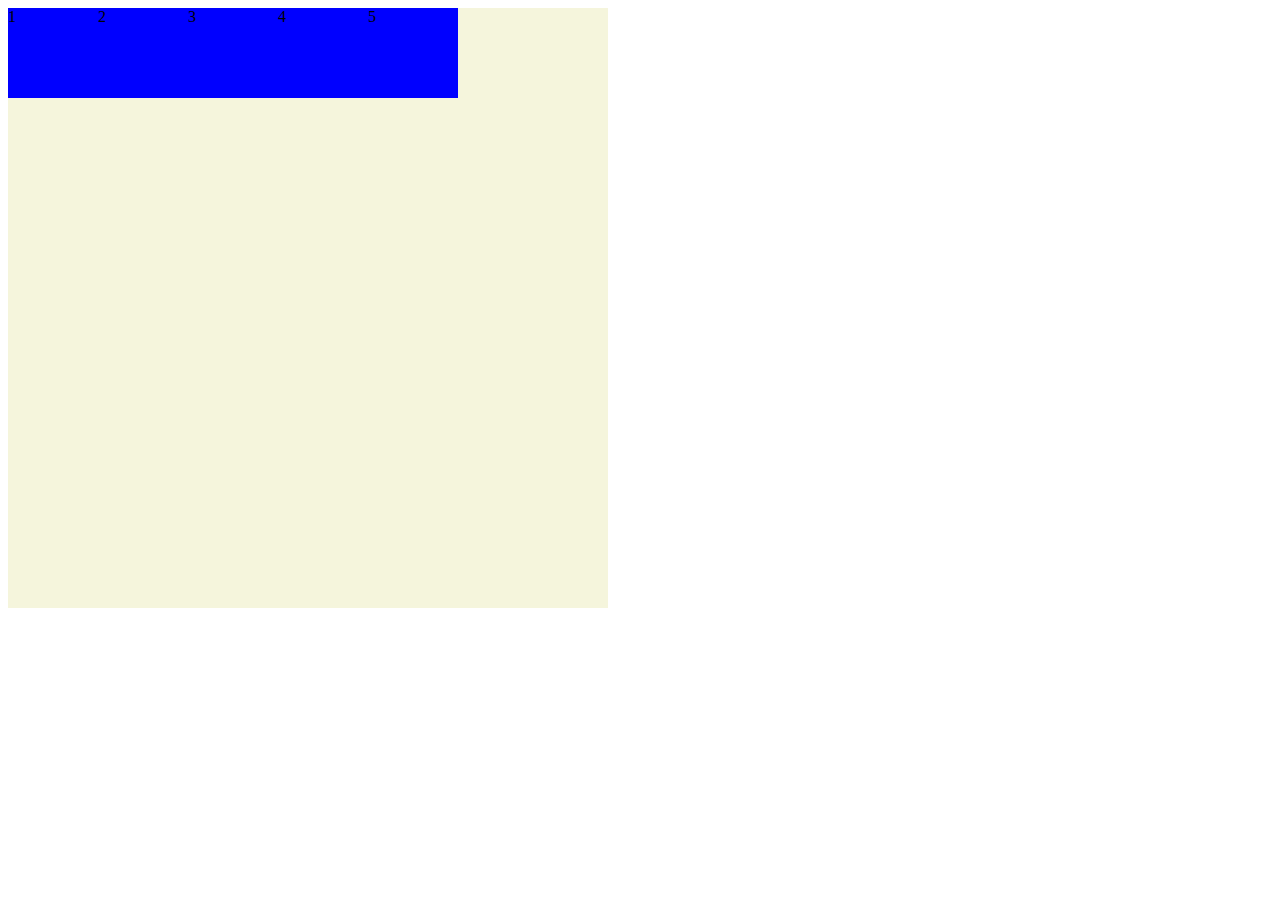
==== index.html @ e3333758 "feat: uso basico de flex" ====
<!DOCTYPE html>
<html lang="en">
  <head>
    <meta charset="UTF-8">
    <meta name="viewport" content="width=device-width, initial-scale=1.0">
    <title>Uso de Flex</title>
    <link rel="stylesheet" href="styles.css">
  </head>
  <body>
    <section id="container">
      <div class="item">1</div>
      <div class="item">2</div>
      <div class="item">3</div>
      <div class="item">4</div>
      <div class="item">5</div>
    </section>
  </body>
</html>
---- styles.css ----
#container {
    display: flex;
    width: 600px;
    height: 600px;
    background-color: beige;
  }
  
  .item {
    width: 90px;
    height: 90px;
    background-color: blue;
  }
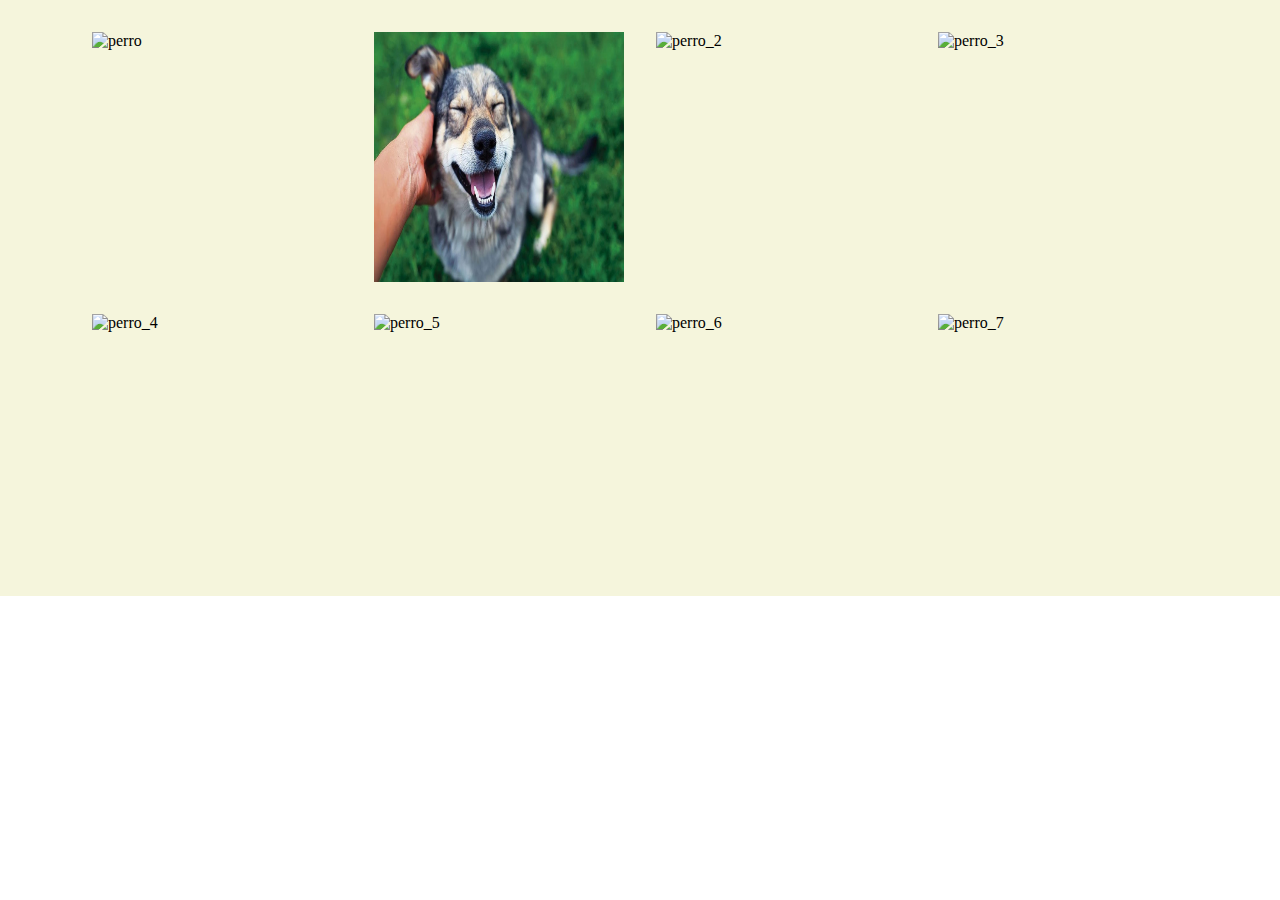
==== commit c2fe3c03: "feat: uso de flex" ====
--- a/index.html
+++ b/index.html
@@ -8,11 +8,30 @@
   </head>
   <body>
     <section id="container">
-      <div class="item">1</div>
-      <div class="item">2</div>
-      <div class="item">3</div>
-      <div class="item">4</div>
-      <div class="item">5</div>
+      <div>
+        <img src="https://unamglobal.unam.mx/wp-content/uploads/2023/03/estresperros.jpg" alt="perro">
+      </div>
+      <div>
+        <img src="./assets/images/perro_1.jpg" alt="perro_1">
+      </div>
+      <div>
+        <img src="https://c.files.bbci.co.uk/48DD/production/_107435681_perro1.jpg" alt="perro_2">
+      </div>
+      <div>
+        <img src="https://hips.hearstapps.com/hmg-prod/images/perros-vivir-mas-anos-1669733501.jpg?crop=0.706xw:1.00xh;0.148xw,0&resize=1200:*" alt="perro_3">
+      </div>
+      <div>
+        <img src="https://www.nunpet.es/blog/wp-content/uploads/2023/08/5-razas-populares-perros-labrador-bulldog-frances.webp" alt="perro_4">
+      </div>
+      <div>
+        <img src="https://www.capital21.cdmx.gob.mx/noticias/wp-content/uploads/2023/07/LA-CIUDAD-DE-LOS-PERROS-Y-GATOS-1.jpg" alt="perro_5">
+      </div>
+      <div>
+        <img src="https://www.nationalgeographic.com.es/medio/2023/08/25/perros-varios-8_e6833953_230825120746_800x800.jpg" alt="perro_6">
+      </div>
+      <div>
+        <img src="https://image.ondacero.es/clipping/cmsimages02/2023/11/22/E612150C-3B8F-419F-8A3D-8AD4D8A6F16F/que-frutas-pueden-comer-perros-cuales-son-peligrosas-salud_98.jpg?crop=4256,2395,x0,y224&width=1900&height=1069&optimize=high&format=webply" alt="perro_7">
+      </div>
     </section>
   </body>
 </html>--- a/styles.css
+++ b/styles.css
@@ -1,12 +1,23 @@
-#container {
-    display: flex;
-    width: 600px;
-    height: 600px;
-    background-color: beige;
+body {
+    margin: 0;
   }
   
-  .item {
-    width: 90px;
-    height: 90px;
-    background-color: blue;
+  #container {
+    display: flex;
+    background-color: beige;
+    flex-wrap: wrap;
+    justify-content: center;
+    gap: 32px;
+    padding-bottom: 32px;
+    padding-top: 32px;
+  }
+  
+  #container div {
+    width: 250px;
+    height: 250px;
+  }
+  
+  div img {
+    width: 100%;
+    height: 100%;
   }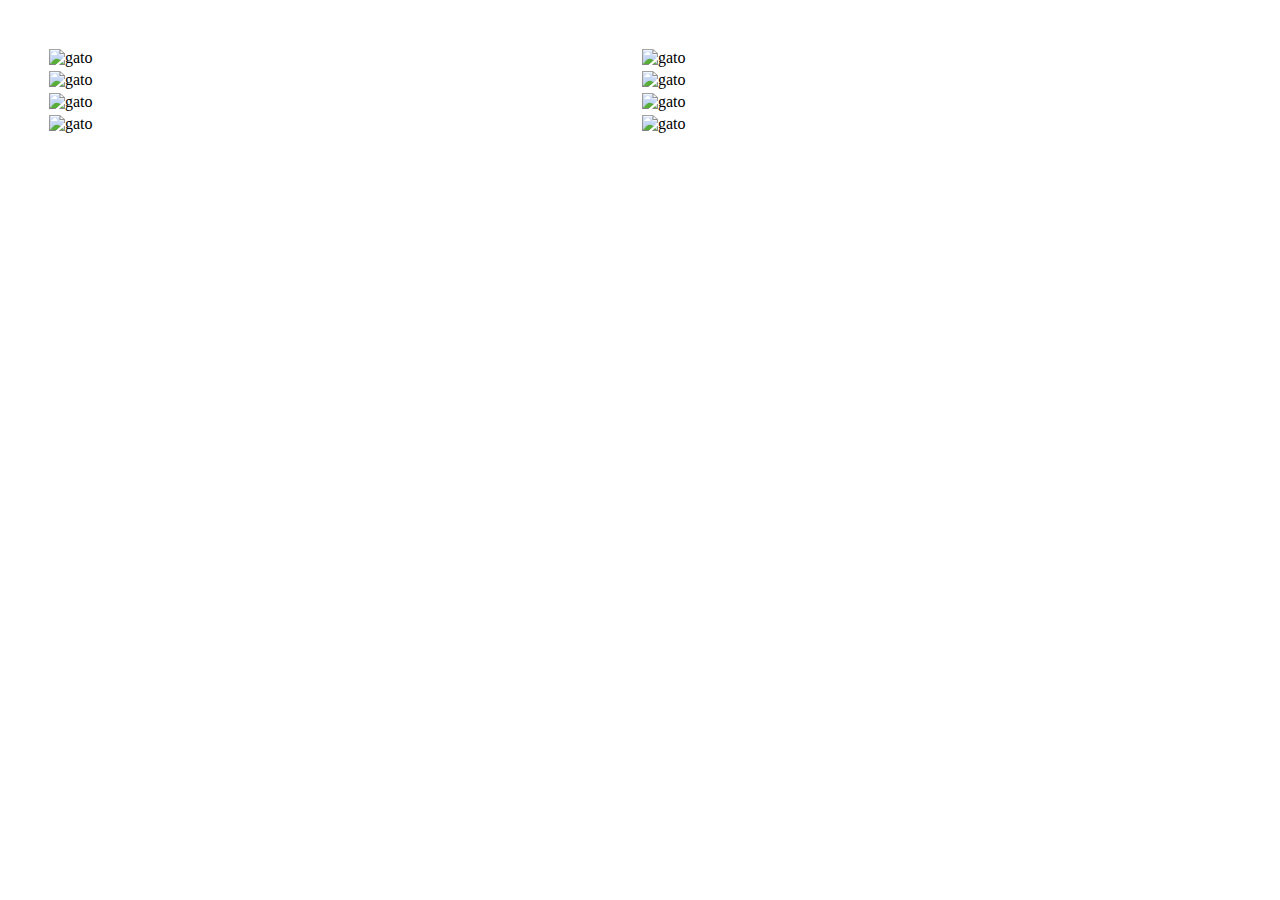
==== commit bc58096f: "feat: uso de galeria grid" ====
--- a/index.html
+++ b/index.html
@@ -3,35 +3,54 @@
   <head>
     <meta charset="UTF-8">
     <meta name="viewport" content="width=device-width, initial-scale=1.0">
-    <title>Uso de Flex</title>
+    <title>Uso de Grid</title>
     <link rel="stylesheet" href="styles.css">
   </head>
   <body>
     <section id="container">
-      <div>
-        <img src="https://unamglobal.unam.mx/wp-content/uploads/2023/03/estresperros.jpg" alt="perro">
+      <div id="item1">
+        <img src="https://www.portafolio.co/files/article_new_multimedia/uploads/2023/09/22/650dceb76dd98.jpeg" alt="gato" >
       </div>
-      <div>
-        <img src="./assets/images/perro_1.jpg" alt="perro_1">
+      <div id="item2">
+        <img src="https://purina.com.mx/sites/default/files/styles/webp/public/2022-10/purina-10-datos-curiosos-sobre-los-gatos.png.webp?itok=D7RZ4o6C" alt="gato" >
       </div>
-      <div>
-        <img src="https://c.files.bbci.co.uk/48DD/production/_107435681_perro1.jpg" alt="perro_2">
+      <div id="item3">
+        <img src="https://estaticosgn-cdn.deia.eus/clip/188e9468-0df8-46a5-b725-86727cca3ba6_16-9-discover-aspect-ratio_default_0.jpg" alt="gato" >
       </div>
-      <div>
-        <img src="https://hips.hearstapps.com/hmg-prod/images/perros-vivir-mas-anos-1669733501.jpg?crop=0.706xw:1.00xh;0.148xw,0&resize=1200:*" alt="perro_3">
+      <div id="item4">
+        <img src="https://t2.uc.ltmcdn.com/es/posts/9/6/7/como_ven_los_gatos_49769_600.jpg" alt="gato" >
       </div>
-      <div>
-        <img src="https://www.nunpet.es/blog/wp-content/uploads/2023/08/5-razas-populares-perros-labrador-bulldog-frances.webp" alt="perro_4">
+      <div id="item5">
+        <img src="https://parabienoparamal.com/wp-content/uploads/2022/06/Junio-Semana-3-Quiz-930x620.jpg" alt="gato" >
       </div>
-      <div>
-        <img src="https://www.capital21.cdmx.gob.mx/noticias/wp-content/uploads/2023/07/LA-CIUDAD-DE-LOS-PERROS-Y-GATOS-1.jpg" alt="perro_5">
+      <div id="item6">
+        <img src="https://e00-elmundo.uecdn.es/assets/multimedia/imagenes/2023/01/30/16750836214047.jpg" alt="gato" >
       </div>
-      <div>
-        <img src="https://www.nationalgeographic.com.es/medio/2023/08/25/perros-varios-8_e6833953_230825120746_800x800.jpg" alt="perro_6">
+      <div id="item7">
+        <img src="https://labyes.com/feline/wp-content/uploads/2020/08/28Jul_LabyesNotaWeb1_2.jpg" alt="gato" >
       </div>
-      <div>
-        <img src="https://image.ondacero.es/clipping/cmsimages02/2023/11/22/E612150C-3B8F-419F-8A3D-8AD4D8A6F16F/que-frutas-pueden-comer-perros-cuales-son-peligrosas-salud_98.jpg?crop=4256,2395,x0,y224&width=1900&height=1069&optimize=high&format=webply" alt="perro_7">
+      <div id="item8">
+        <img src="https://okdiario.com/img/2022/12/07/color-del-pelaje-de-los-gatos-y-personalidad.jpg" alt="gato" >
       </div>
+      <!-- <header>1</header>
+      <main>2</main>
+      <section id="sidebar">3</section>
+      <footer>4</footer> -->
+      <!-- <span id="elemento1">1</span>
+      <span id="elemento2">2</span>
+      <span id="elemento3">3</span>
+      <span id="elemento4">4</span>
+      <span id="elemento5">5</span>
+      <span id="elemento6">6</span>
+      <span id="elemento7">7</span>
+      <span id="elemento8">8</span>
+      <span id="elemento9">9</span>
+      <span id="elemento10">10</span>
+      <span id="elemento11">11</span>
+      <span id="elemento12">12</span>
+      <span id="elemento13">13</span>
+      <span id="elemento14">14</span>
+      <span id="elemento15">15</span> -->
     </section>
   </body>
 </html>--- a/styles.css
+++ b/styles.css
@@ -1,23 +1,189 @@
 body {
-    margin: 0;
-  }
-  
-  #container {
-    display: flex;
-    background-color: beige;
-    flex-wrap: wrap;
-    justify-content: center;
-    gap: 32px;
-    padding-bottom: 32px;
-    padding-top: 32px;
-  }
-  
-  #container div {
-    width: 250px;
-    height: 250px;
-  }
-  
-  div img {
-    width: 100%;
-    height: 100%;
-  }+  width: 100vw;
+  height: 100vh;
+  margin: 0;
+}
+
+
+#container {
+  display: grid;
+  /* grid-template-columns: 45px repeat(2, 1fr) auto 100px; 
+  grid-template-rows: 250px 10% 290px; */
+  grid-template-columns: 45px repeat(4, 1fr) 45px;
+  grid-template-rows: 45px auto;
+  grid-template-areas: 
+    ". . . . . ."
+    ". imagen1 imagen1 imagen2 imagen2 ."
+    ". imagen1 imagen1 imagen2 imagen2 ."
+    ". imagen3 imagen3 imagen4 imagen4 ."
+    ". imagen3 imagen3 imagen4 imagen4 ."
+    ". imagen5 imagen5 imagen6 imagen6 ."
+    ". imagen5 imagen5 imagen6 imagen6 ."
+    ". imagen7 imagen7 imagen8 imagen8 ."
+    ". imagen7 imagen7 imagen8 imagen8 ."
+  ;
+  /* width: 600px;
+  height: 600px; */
+  width: 100%;
+  height: auto;
+  /* column-gap: 4px;
+  row-gap: 8px; */
+  gap: 4px;
+  padding-bottom: 45px;
+}
+
+#container div > img {
+  width: 100%;
+  height: 100%;
+}
+
+.item {
+  width: 90px;
+  height: 90px;
+  background-color: blue;
+}
+
+#item1 {
+  grid-area: imagen1;
+}
+#item2 {
+  grid-area: imagen2;
+}
+#item3 {
+  grid-area: imagen3;
+}
+#item4 {
+  grid-area: imagen4;
+}
+#item5 {
+  grid-area: imagen5;
+}
+#item6 {
+  grid-area: imagen6;
+}
+#item7 {
+  grid-area: imagen7;
+}
+#item8 {
+  grid-area: imagen8;
+}
+
+
+header {
+  grid-area: header;
+  background-color: aqua;
+  display: flex;
+  justify-content: center;
+  align-items: center;
+  /* justify-self: center;
+  align-self: center; */
+  place-self: stretch;
+  /* width: 100%;
+  height: 100%; */
+}
+
+main {
+  grid-area: main;
+  background-color: pink;
+}
+
+#sidebar {
+  grid-area: sidebar;
+  background-color: blue;
+}
+
+footer {
+  grid-area: footer;
+  background-color: brown;
+}
+
+/* #elemento1 {
+  grid-column-start: 3;
+  grid-column-end: 4;
+  grid-row-start: 2;
+  grid-row-end: 3;
+}
+#elemento2 {
+  grid-column-start: 5;
+  grid-column-end: 6;
+  grid-row-start: 1;
+  grid-row-end: 1;
+}
+#elemento3 {
+  grid-column-start: 4;
+  grid-column-end: 5;
+  grid-row-start: 2;
+  grid-row-end: 2;
+}
+#elemento4 {
+  grid-column-start: 5;
+  grid-column-end: 6;
+  grid-row-start: 2;
+  grid-row-end: 3;
+}
+#elemento5 {
+  grid-column-start: 1;
+  grid-column-end: 2;
+  grid-row-start: 1;
+  grid-row-end: 2;
+}
+#elemento6 {
+  grid-column-start: 5;
+  grid-column-end: 6;
+  grid-row-start: 3;
+  grid-row-end: 4;
+}
+#elemento7 {
+  grid-column-start: 1;
+  grid-column-end: 2;
+  grid-row-start: 2;
+  grid-row-end: 3;
+}
+#elemento8 {
+  grid-column-start: 2;
+  grid-column-end: 3;
+  grid-row-start: 3;
+  grid-row-end: 4;
+}
+#elemento9 {
+  grid-column-start: 4;
+  grid-column-end: 5;
+  grid-row-start: 3;
+  grid-row-end: 4;
+}
+#elemento10 {
+  grid-column-start: 1;
+  grid-column-end: 2;
+  grid-row-start: 3;
+  grid-row-end: 4;
+}
+#elemento11 {
+  grid-column-start: 2;
+  grid-column-end: 3;
+  grid-row-start: 1;
+  grid-row-end: 2;
+}
+#elemento12 {
+  grid-column-start: 3;
+  grid-column-end: 4;
+  grid-row-start: 3;
+  grid-row-end: 4;
+}
+#elemento13 {
+  grid-column-start: 3;
+  grid-column-end: 4;
+  grid-row-start: 1;
+  grid-row-end: 2;
+}
+#elemento14 {
+  grid-column-start: 4;
+  grid-column-end: 5;
+  grid-row-start: 1;
+  grid-row-end: 2;
+}
+#elemento15 {
+  grid-column-start: 2;
+  grid-column-end: 3;
+  grid-row-start: 2;
+  grid-row-end: 3;
+} */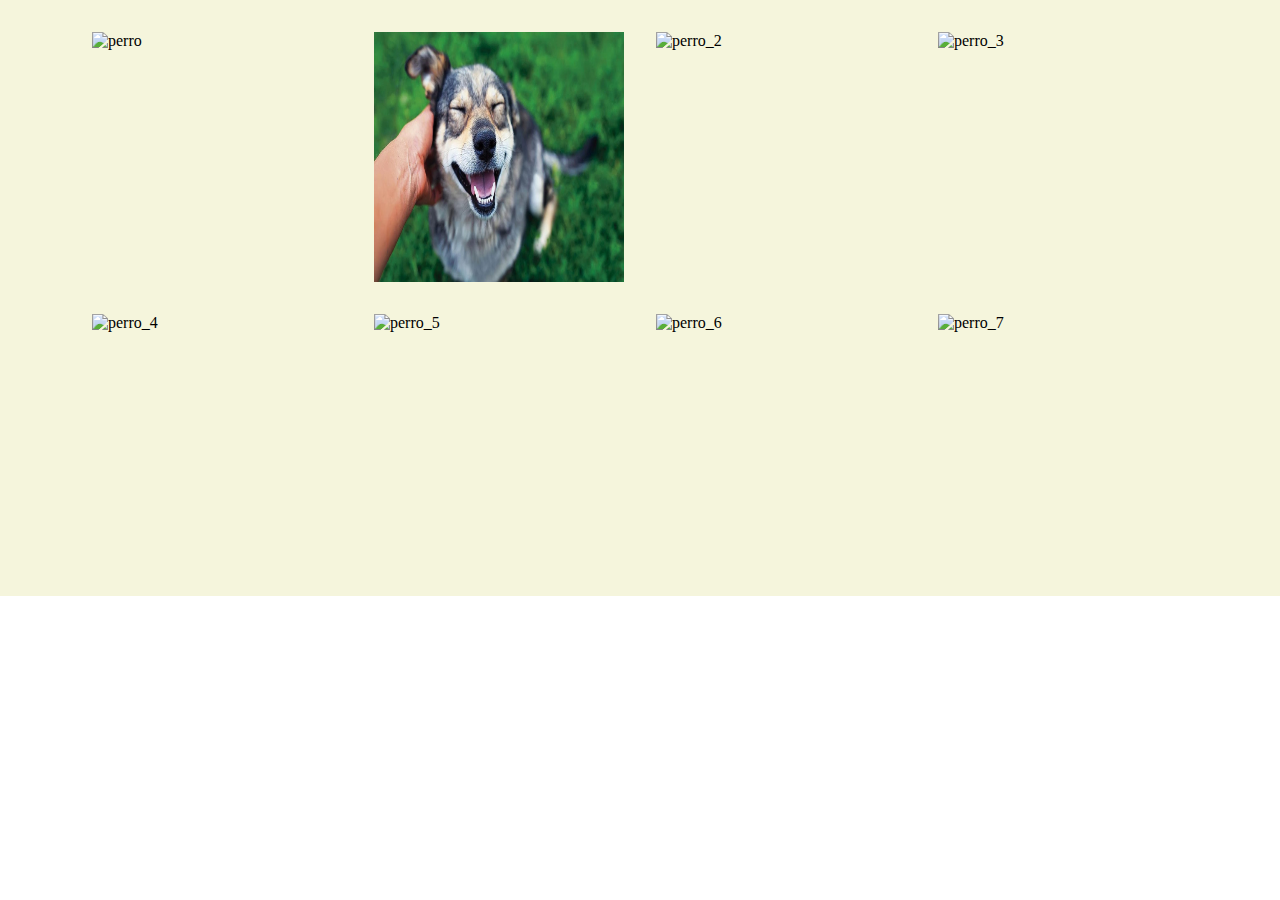
==== commit 99af1f2e: "Merge pull request #1 from cristiann22/galeria" ====
--- a/index.html
+++ b/index.html
@@ -3,54 +3,35 @@
   <head>
     <meta charset="UTF-8">
     <meta name="viewport" content="width=device-width, initial-scale=1.0">
-    <title>Uso de Grid</title>
+    <title>Uso de Flex</title>
     <link rel="stylesheet" href="styles.css">
   </head>
   <body>
     <section id="container">
-      <div id="item1">
-        <img src="https://www.portafolio.co/files/article_new_multimedia/uploads/2023/09/22/650dceb76dd98.jpeg" alt="gato" >
+      <div>
+        <img src="https://unamglobal.unam.mx/wp-content/uploads/2023/03/estresperros.jpg" alt="perro">
       </div>
-      <div id="item2">
-        <img src="https://purina.com.mx/sites/default/files/styles/webp/public/2022-10/purina-10-datos-curiosos-sobre-los-gatos.png.webp?itok=D7RZ4o6C" alt="gato" >
+      <div>
+        <img src="./assets/images/perro_1.jpg" alt="perro_1">
       </div>
-      <div id="item3">
-        <img src="https://estaticosgn-cdn.deia.eus/clip/188e9468-0df8-46a5-b725-86727cca3ba6_16-9-discover-aspect-ratio_default_0.jpg" alt="gato" >
+      <div>
+        <img src="https://c.files.bbci.co.uk/48DD/production/_107435681_perro1.jpg" alt="perro_2">
       </div>
-      <div id="item4">
-        <img src="https://t2.uc.ltmcdn.com/es/posts/9/6/7/como_ven_los_gatos_49769_600.jpg" alt="gato" >
+      <div>
+        <img src="https://hips.hearstapps.com/hmg-prod/images/perros-vivir-mas-anos-1669733501.jpg?crop=0.706xw:1.00xh;0.148xw,0&resize=1200:*" alt="perro_3">
       </div>
-      <div id="item5">
-        <img src="https://parabienoparamal.com/wp-content/uploads/2022/06/Junio-Semana-3-Quiz-930x620.jpg" alt="gato" >
+      <div>
+        <img src="https://www.nunpet.es/blog/wp-content/uploads/2023/08/5-razas-populares-perros-labrador-bulldog-frances.webp" alt="perro_4">
       </div>
-      <div id="item6">
-        <img src="https://e00-elmundo.uecdn.es/assets/multimedia/imagenes/2023/01/30/16750836214047.jpg" alt="gato" >
+      <div>
+        <img src="https://www.capital21.cdmx.gob.mx/noticias/wp-content/uploads/2023/07/LA-CIUDAD-DE-LOS-PERROS-Y-GATOS-1.jpg" alt="perro_5">
       </div>
-      <div id="item7">
-        <img src="https://labyes.com/feline/wp-content/uploads/2020/08/28Jul_LabyesNotaWeb1_2.jpg" alt="gato" >
+      <div>
+        <img src="https://www.nationalgeographic.com.es/medio/2023/08/25/perros-varios-8_e6833953_230825120746_800x800.jpg" alt="perro_6">
       </div>
-      <div id="item8">
-        <img src="https://okdiario.com/img/2022/12/07/color-del-pelaje-de-los-gatos-y-personalidad.jpg" alt="gato" >
+      <div>
+        <img src="https://image.ondacero.es/clipping/cmsimages02/2023/11/22/E612150C-3B8F-419F-8A3D-8AD4D8A6F16F/que-frutas-pueden-comer-perros-cuales-son-peligrosas-salud_98.jpg?crop=4256,2395,x0,y224&width=1900&height=1069&optimize=high&format=webply" alt="perro_7">
       </div>
-      <!-- <header>1</header>
-      <main>2</main>
-      <section id="sidebar">3</section>
-      <footer>4</footer> -->
-      <!-- <span id="elemento1">1</span>
-      <span id="elemento2">2</span>
-      <span id="elemento3">3</span>
-      <span id="elemento4">4</span>
-      <span id="elemento5">5</span>
-      <span id="elemento6">6</span>
-      <span id="elemento7">7</span>
-      <span id="elemento8">8</span>
-      <span id="elemento9">9</span>
-      <span id="elemento10">10</span>
-      <span id="elemento11">11</span>
-      <span id="elemento12">12</span>
-      <span id="elemento13">13</span>
-      <span id="elemento14">14</span>
-      <span id="elemento15">15</span> -->
     </section>
   </body>
 </html>--- a/styles.css
+++ b/styles.css
@@ -1,189 +1,23 @@
 body {
-  width: 100vw;
-  height: 100vh;
-  margin: 0;
-}
-
-
-#container {
-  display: grid;
-  /* grid-template-columns: 45px repeat(2, 1fr) auto 100px; 
-  grid-template-rows: 250px 10% 290px; */
-  grid-template-columns: 45px repeat(4, 1fr) 45px;
-  grid-template-rows: 45px auto;
-  grid-template-areas: 
-    ". . . . . ."
-    ". imagen1 imagen1 imagen2 imagen2 ."
-    ". imagen1 imagen1 imagen2 imagen2 ."
-    ". imagen3 imagen3 imagen4 imagen4 ."
-    ". imagen3 imagen3 imagen4 imagen4 ."
-    ". imagen5 imagen5 imagen6 imagen6 ."
-    ". imagen5 imagen5 imagen6 imagen6 ."
-    ". imagen7 imagen7 imagen8 imagen8 ."
-    ". imagen7 imagen7 imagen8 imagen8 ."
-  ;
-  /* width: 600px;
-  height: 600px; */
-  width: 100%;
-  height: auto;
-  /* column-gap: 4px;
-  row-gap: 8px; */
-  gap: 4px;
-  padding-bottom: 45px;
-}
-
-#container div > img {
-  width: 100%;
-  height: 100%;
-}
-
-.item {
-  width: 90px;
-  height: 90px;
-  background-color: blue;
-}
-
-#item1 {
-  grid-area: imagen1;
-}
-#item2 {
-  grid-area: imagen2;
-}
-#item3 {
-  grid-area: imagen3;
-}
-#item4 {
-  grid-area: imagen4;
-}
-#item5 {
-  grid-area: imagen5;
-}
-#item6 {
-  grid-area: imagen6;
-}
-#item7 {
-  grid-area: imagen7;
-}
-#item8 {
-  grid-area: imagen8;
-}
-
-
-header {
-  grid-area: header;
-  background-color: aqua;
-  display: flex;
-  justify-content: center;
-  align-items: center;
-  /* justify-self: center;
-  align-self: center; */
-  place-self: stretch;
-  /* width: 100%;
-  height: 100%; */
-}
-
-main {
-  grid-area: main;
-  background-color: pink;
-}
-
-#sidebar {
-  grid-area: sidebar;
-  background-color: blue;
-}
-
-footer {
-  grid-area: footer;
-  background-color: brown;
-}
-
-/* #elemento1 {
-  grid-column-start: 3;
-  grid-column-end: 4;
-  grid-row-start: 2;
-  grid-row-end: 3;
-}
-#elemento2 {
-  grid-column-start: 5;
-  grid-column-end: 6;
-  grid-row-start: 1;
-  grid-row-end: 1;
-}
-#elemento3 {
-  grid-column-start: 4;
-  grid-column-end: 5;
-  grid-row-start: 2;
-  grid-row-end: 2;
-}
-#elemento4 {
-  grid-column-start: 5;
-  grid-column-end: 6;
-  grid-row-start: 2;
-  grid-row-end: 3;
-}
-#elemento5 {
-  grid-column-start: 1;
-  grid-column-end: 2;
-  grid-row-start: 1;
-  grid-row-end: 2;
-}
-#elemento6 {
-  grid-column-start: 5;
-  grid-column-end: 6;
-  grid-row-start: 3;
-  grid-row-end: 4;
-}
-#elemento7 {
-  grid-column-start: 1;
-  grid-column-end: 2;
-  grid-row-start: 2;
-  grid-row-end: 3;
-}
-#elemento8 {
-  grid-column-start: 2;
-  grid-column-end: 3;
-  grid-row-start: 3;
-  grid-row-end: 4;
-}
-#elemento9 {
-  grid-column-start: 4;
-  grid-column-end: 5;
-  grid-row-start: 3;
-  grid-row-end: 4;
-}
-#elemento10 {
-  grid-column-start: 1;
-  grid-column-end: 2;
-  grid-row-start: 3;
-  grid-row-end: 4;
-}
-#elemento11 {
-  grid-column-start: 2;
-  grid-column-end: 3;
-  grid-row-start: 1;
-  grid-row-end: 2;
-}
-#elemento12 {
-  grid-column-start: 3;
-  grid-column-end: 4;
-  grid-row-start: 3;
-  grid-row-end: 4;
-}
-#elemento13 {
-  grid-column-start: 3;
-  grid-column-end: 4;
-  grid-row-start: 1;
-  grid-row-end: 2;
-}
-#elemento14 {
-  grid-column-start: 4;
-  grid-column-end: 5;
-  grid-row-start: 1;
-  grid-row-end: 2;
-}
-#elemento15 {
-  grid-column-start: 2;
-  grid-column-end: 3;
-  grid-row-start: 2;
-  grid-row-end: 3;
-} */+    margin: 0;
+  }
+  
+  #container {
+    display: flex;
+    background-color: beige;
+    flex-wrap: wrap;
+    justify-content: center;
+    gap: 32px;
+    padding-bottom: 32px;
+    padding-top: 32px;
+  }
+  
+  #container div {
+    width: 250px;
+    height: 250px;
+  }
+  
+  div img {
+    width: 100%;
+    height: 100%;
+  }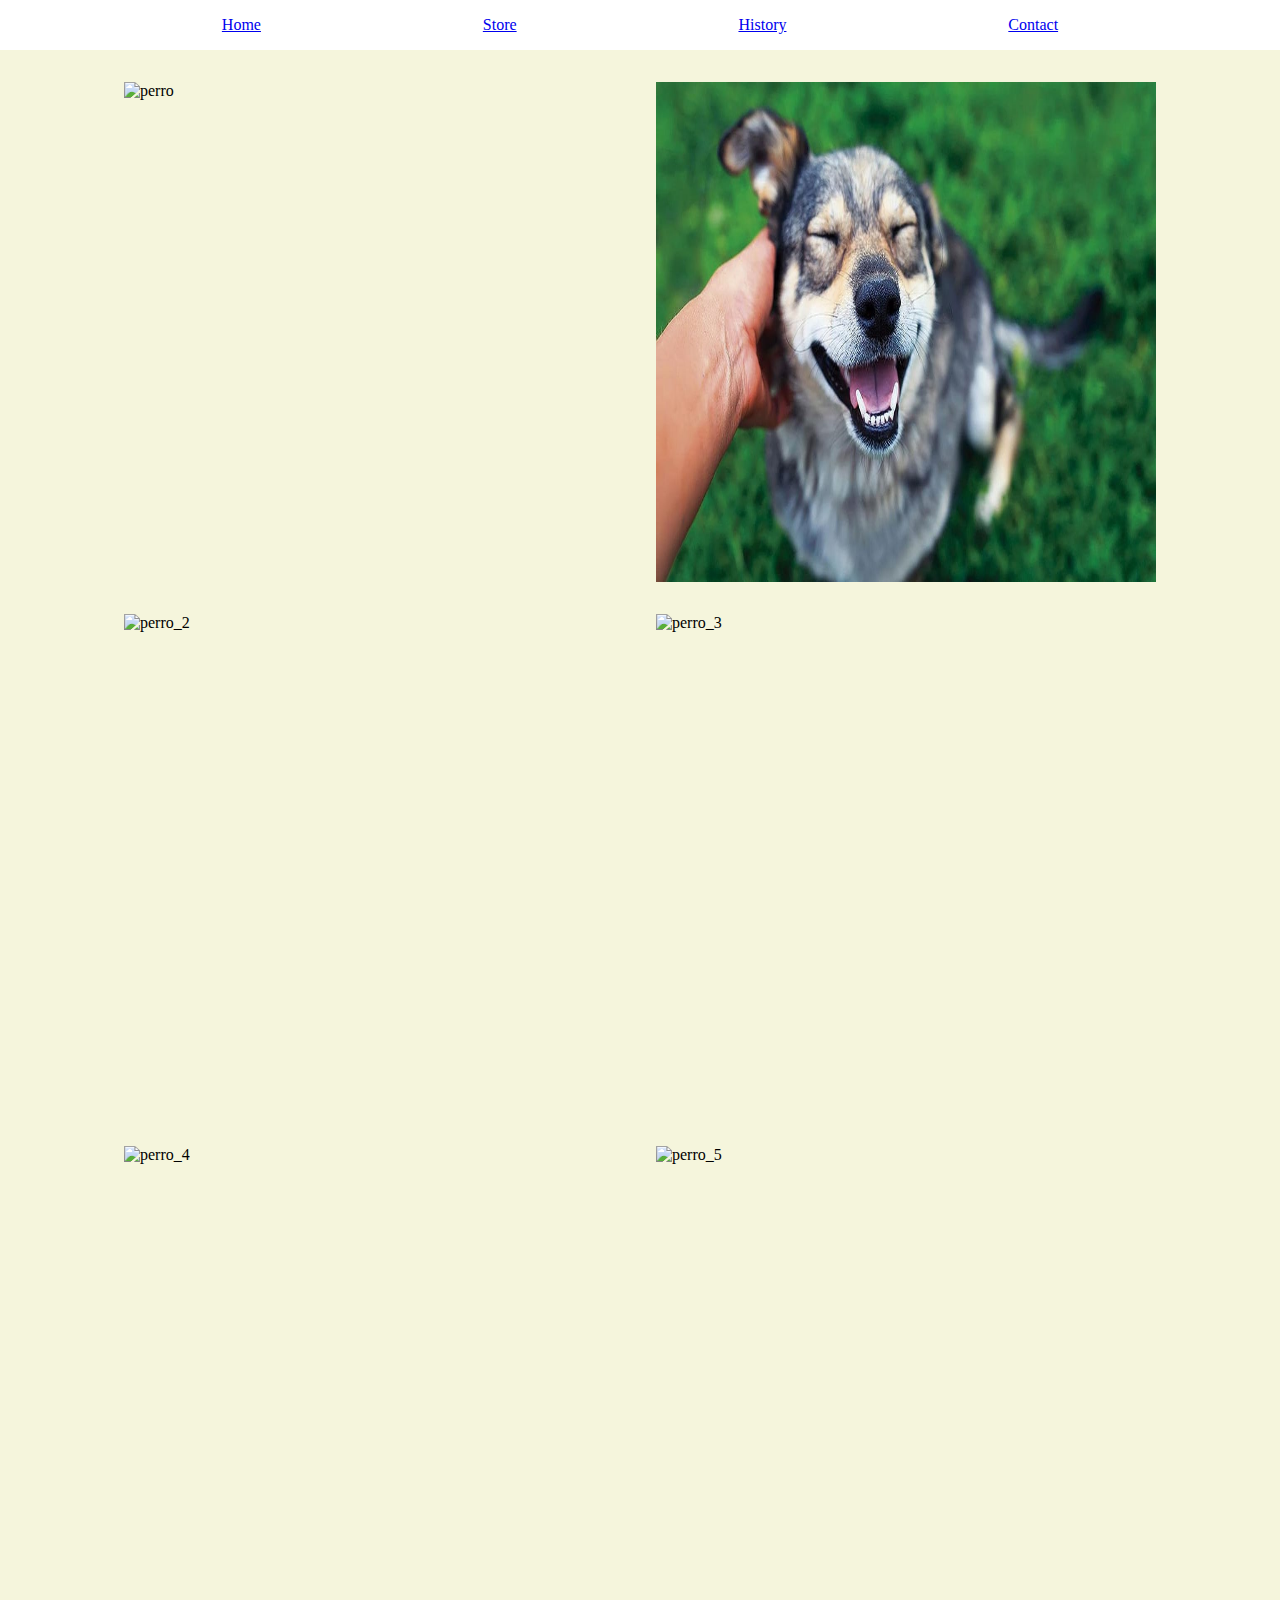
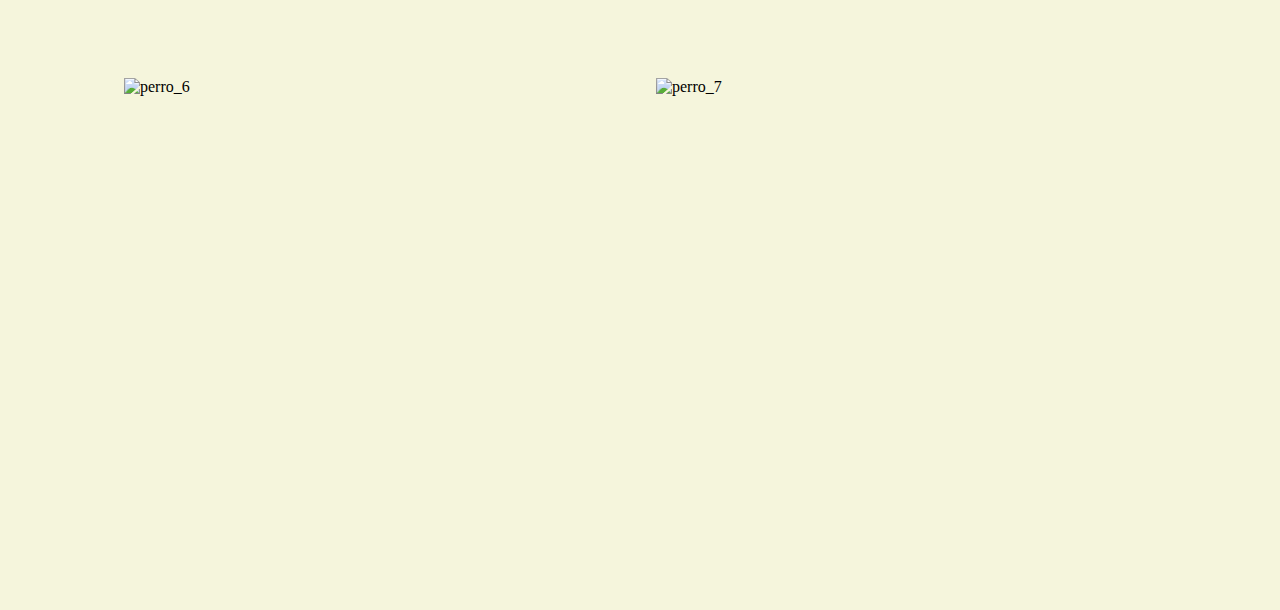
==== commit d7a87aa0: "feat: uso de responsive" ====
--- a/index.html
+++ b/index.html
@@ -5,8 +5,20 @@
     <meta name="viewport" content="width=device-width, initial-scale=1.0">
     <title>Uso de Flex</title>
     <link rel="stylesheet" href="styles.css">
+    <link rel="stylesheet" href="styles/nav.css">
+    <link rel="stylesheet" href="styles/small.css">
+    <link rel="stylesheet" href="styles/medium.css" media="all and (min-width: 640px) and (max-width: 1047px)">
+    <link rel="stylesheet" href="styles/large.css">
   </head>
   <body>
+    <nav>
+      <ul>
+        <li><a href="index.html">Home</a></li>
+        <li><a href="store.html">Store</a></li>
+        <li><a href="history.html">History</a></li>
+        <li><a href="contacto.html">Contact</a></li>
+      </ul>
+    </nav>
     <section id="container">
       <div>
         <img src="https://unamglobal.unam.mx/wp-content/uploads/2023/03/estresperros.jpg" alt="perro">
--- a/styles.css
+++ b/styles.css
@@ -1,23 +1,23 @@
 body {
-    margin: 0;
-  }
-  
-  #container {
-    display: flex;
-    background-color: beige;
-    flex-wrap: wrap;
-    justify-content: center;
-    gap: 32px;
-    padding-bottom: 32px;
-    padding-top: 32px;
-  }
-  
-  #container div {
-    width: 250px;
-    height: 250px;
-  }
-  
-  div img {
-    width: 100%;
-    height: 100%;
-  }+  margin: 0;
+}
+
+#container {
+  display: flex;
+  background-color: beige;
+  flex-wrap: wrap;
+  justify-content: center;
+  gap: 32px;
+  padding-bottom: 32px;
+  padding-top: 32px;
+}
+
+#container div {
+  width: 250px;
+  height: 250px;
+}
+
+div img {
+  width: 100%;
+  height: 100%;
+}--- a/styles/nav.css
+++ b/styles/nav.css
@@ -0,0 +1,22 @@
+nav {
+    width: 100%;
+  }
+  
+  nav > ul {
+    width: 100%;
+    display: flex;
+    justify-content: space-evenly;
+    padding: 0;
+  }
+  
+  ul > li {
+    list-style-type: none;
+  }
+  
+  @media all and (max-width: 639px) {
+    nav > ul {
+      flex-direction: column;
+      align-items: center;
+      gap: 8px;
+    }
+  } /* 0px hasta 639px */--- a/styles/small.css
+++ b/styles/small.css
@@ -0,0 +1,5 @@
+@media all and (max-width: 639px) {
+    #container {
+      background-color: red;
+    }
+  } /* 0px hasta 639px */--- a/styles/medium.css
+++ b/styles/medium.css
@@ -0,0 +1,10 @@
+/* @media all and (min-width: 640px) and (max-width: 1047px) { */
+    #container {
+        background-color: blue;
+      }
+    
+      #container div {
+        width: 350px;
+        height: 350px;
+      }
+    /*}*/ /* 640px hasta 1047px */--- a/styles/large.css
+++ b/styles/large.css
@@ -0,0 +1,6 @@
+@media all and (min-width: 1024px) {
+    #container div {
+      width: 500px;
+      height: 500px;
+    }
+  } /* de 1048px minimo hacia adelante */